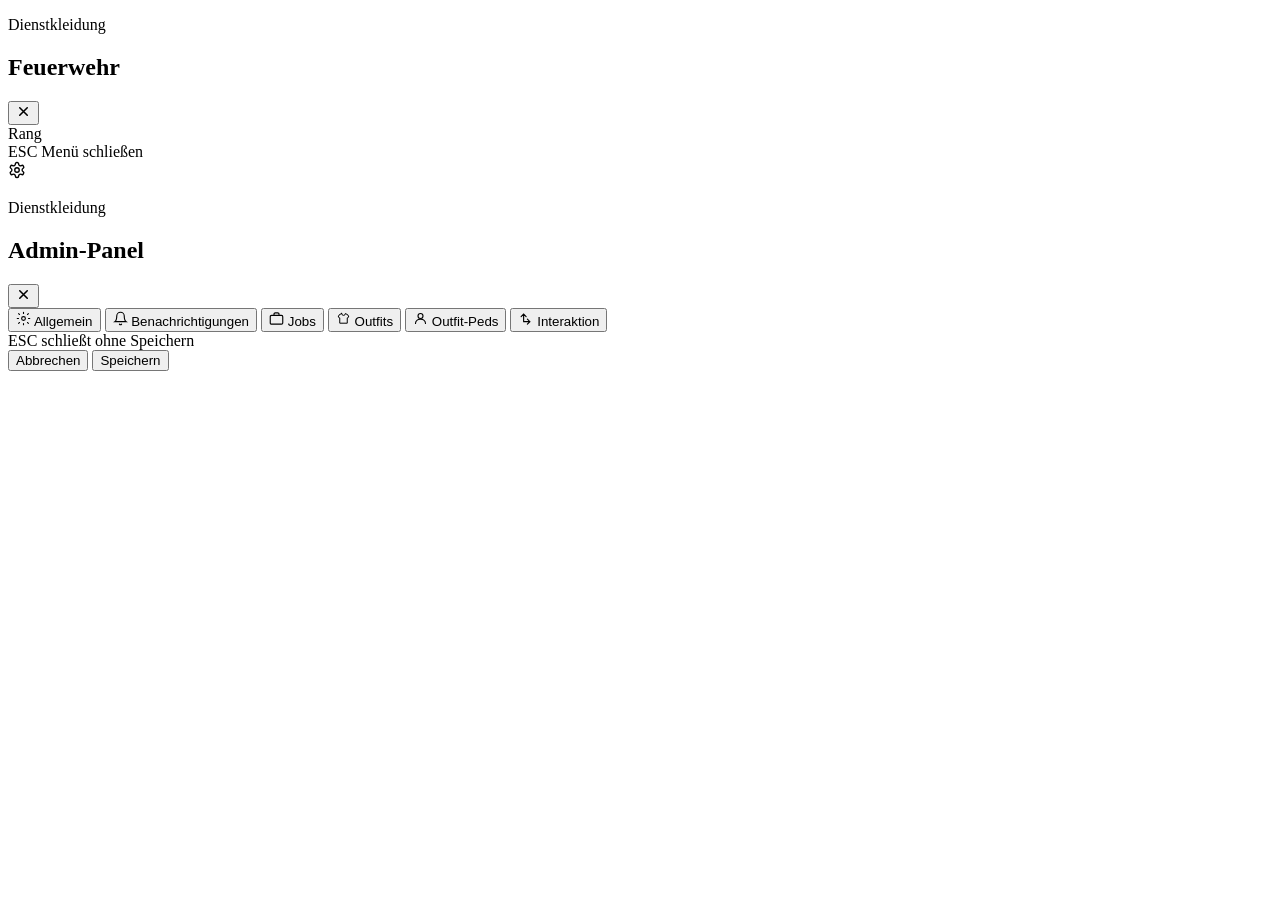
==== dienstkleidung/html/index.html @ 2d085398 "Fix menu not closing and unresponsive NUI interactions - Restore missing action=open in outfit menu " ====
<!DOCTYPE html>
<html lang="de">
<head>
    <meta charset="UTF-8" />
    <meta name="viewport" content="width=device-width, initial-scale=1" />
    <title>Dienstkleidung</title>
    <link rel="preconnect" href="https://fonts.googleapis.com">
    <link href="https://fonts.googleapis.com/css2?family=DM+Sans:opsz,wght@9..40,300..700&display=swap" rel="stylesheet">
    <link rel="stylesheet" href="style.css" />
    <link rel="stylesheet" href="admin.css" />
</head>
<body>

    <!-- Notify-Container -->
    <div id="root" data-position="top-right"></div>

    <!-- ═══════════ OUTFIT-MENÜ ═══════════ -->
    <main id="app" class="hidden">
        <section class="menu" id="menu">

            <header class="menu__head">
                <div class="brand">
                    <div class="brand__icon" id="jobIcon"></div>
                    <div class="brand__text">
                        <p class="eyebrow" id="eyebrow">Dienstkleidung</p>
                        <h1 class="brand__title" id="menuTitle">Feuerwehr</h1>
                    </div>
                </div>
                <button type="button" id="closeBtn" class="iconbtn" aria-label="Schließen">
                    <svg viewBox="0 0 24 24" width="15" height="15" fill="none" stroke="currentColor" stroke-width="2.5" stroke-linecap="round"><path d="M6 6l12 12M18 6L6 18"/></svg>
                </button>
            </header>

            <div class="rankrow">
                <span class="rank" id="rank">
                    <span class="rank__dot"></span>
                    <span id="rankLabel">Rang</span>
                </span>
                <span class="count" id="count"></span>
            </div>

            <div class="menu__divider"></div>

            <div class="list" id="outfitList"></div>

            <footer class="menu__foot">
                <span class="kbd">ESC</span>
                <span>Menü schließen</span>
            </footer>

        </section>
    </main>

    <!-- ═══════════ ADMIN-PANEL ═══════════ -->
    <main id="adminApp" class="admin hidden">
        <div class="admin__overlay">
            <section class="admin__panel">

                <header class="admin__head">
                    <div class="admin__brand">
                        <div class="admin__brand-icon">
                            <svg viewBox="0 0 24 24" width="18" height="18" fill="none" stroke="currentColor" stroke-width="1.8" stroke-linecap="round">
                                <path d="M12.22 2h-.44a2 2 0 0 0-2 2v.18a2 2 0 0 1-1 1.73l-.43.25a2 2 0 0 1-2 0l-.15-.08a2 2 0 0 0-2.73.73l-.22.38a2 2 0 0 0 .73 2.73l.15.1a2 2 0 0 1 1 1.72v.51a2 2 0 0 1-1 1.74l-.15.09a2 2 0 0 0-.73 2.73l.22.38a2 2 0 0 0 2.73.73l.15-.08a2 2 0 0 1 2 0l.43.25a2 2 0 0 1 1 1.73V20a2 2 0 0 0 2 2h.44a2 2 0 0 0 2-2v-.18a2 2 0 0 1 1-1.73l.43-.25a2 2 0 0 1 2 0l.15.08a2 2 0 0 0 2.73-.73l.22-.39a2 2 0 0 0-.73-2.73l-.15-.08a2 2 0 0 1-1-1.74v-.5a2 2 0 0 1 1-1.74l.15-.09a2 2 0 0 0 .73-2.73l-.22-.38a2 2 0 0 0-2.73-.73l-.15.08a2 2 0 0 1-2 0l-.43-.25a2 2 0 0 1-1-1.73V4a2 2 0 0 0-2-2z"/>
                                <circle cx="12" cy="12" r="3"/>
                            </svg>
                        </div>
                        <div>
                            <p class="eyebrow">Dienstkleidung</p>
                            <h1>Admin-Panel</h1>
                        </div>
                    </div>
                    <button type="button" id="adminCloseBtn" class="iconbtn" aria-label="Schließen">
                        <svg viewBox="0 0 24 24" width="15" height="15" fill="none" stroke="currentColor" stroke-width="2.5" stroke-linecap="round"><path d="M6 6l12 12M18 6L6 18"/></svg>
                    </button>
                </header>

                <div class="admin__layout">

                    <nav class="admin__sidebar" id="adminTabs">
                        <button type="button" data-tab="general" class="sidebar-btn is-active">
                            <svg viewBox="0 0 24 24" width="15" height="15" fill="none" stroke="currentColor" stroke-width="1.8" stroke-linecap="round"><circle cx="12" cy="12" r="3"/><path d="M12 2v2m0 16v2M4.22 4.22l1.42 1.42m12.72 12.72 1.42 1.42M2 12h2m16 0h2M4.22 19.78l1.42-1.42M18.36 5.64l1.42-1.42"/></svg>
                            <span>Allgemein</span>
                        </button>
                        <button type="button" data-tab="notify" class="sidebar-btn">
                            <svg viewBox="0 0 24 24" width="15" height="15" fill="none" stroke="currentColor" stroke-width="1.8" stroke-linecap="round"><path d="M6 8a6 6 0 0 1 12 0c0 7 3 9 3 9H3s3-2 3-9"/><path d="M10.3 21a1.94 1.94 0 0 0 3.4 0"/></svg>
                            <span>Benachrichtigungen</span>
                        </button>
                        <button type="button" data-tab="jobs" class="sidebar-btn">
                            <svg viewBox="0 0 24 24" width="15" height="15" fill="none" stroke="currentColor" stroke-width="1.8" stroke-linecap="round"><rect x="2" y="7" width="20" height="14" rx="2"/><path d="M16 7V5a2 2 0 0 0-2-2h-4a2 2 0 0 0-2 2v2"/></svg>
                            <span>Jobs</span>
                        </button>
                        <button type="button" data-tab="outfits" class="sidebar-btn">
                            <svg viewBox="0 0 24 24" width="15" height="15" fill="none" stroke="currentColor" stroke-width="1.6" stroke-linecap="round" stroke-linejoin="round"><path d="M9 4 5 6.2 3.5 9.6 6 11v8.5h12V11l2.5-1.4L19 6.2 15 4a3 3 0 0 1-6 0Z"/></svg>
                            <span>Outfits</span>
                        </button>
                        <button type="button" data-tab="peds" class="sidebar-btn">
                            <svg viewBox="0 0 24 24" width="15" height="15" fill="none" stroke="currentColor" stroke-width="1.8" stroke-linecap="round"><circle cx="12" cy="8" r="4"/><path d="M4 20c0-4 3.6-7 8-7s8 3 8 7"/></svg>
                            <span>Outfit-Peds</span>
                        </button>
                        <button type="button" data-tab="interaction" class="sidebar-btn">
                            <svg viewBox="0 0 24 24" width="15" height="15" fill="none" stroke="currentColor" stroke-width="1.8" stroke-linecap="round"><path d="m5 9 4-4 4 4m-4-4v12m6-4 4 4-4 4m4-4H9"/></svg>
                            <span>Interaktion</span>
                        </button>
                    </nav>

                    <div class="admin__body" id="adminBody"></div>

                </div>

                <footer class="admin__foot">
                    <span class="admin__hint">
                        <span class="kbd">ESC</span>
                        schließt ohne Speichern
                    </span>
                    <div class="admin__actions">
                        <button type="button" id="adminCancelBtn" class="btn">Abbrechen</button>
                        <button type="button" id="adminSaveBtn" class="btn btn--primary">Speichern</button>
                    </div>
                </footer>

            </section>
        </div>
    </main>

    <script src="script.js"></script>
    <script src="admin.js"></script>
</body>
</html>
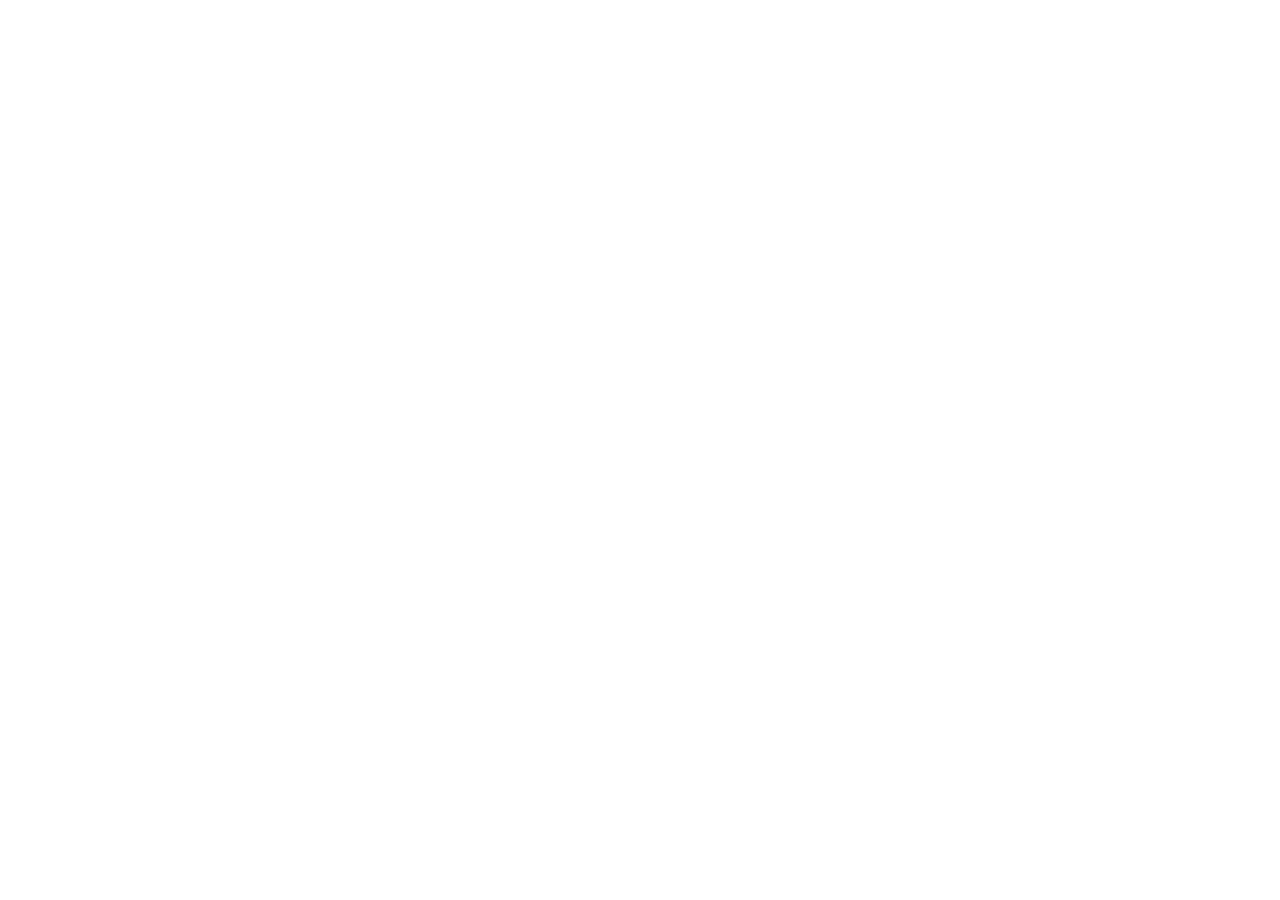
==== commit baf3d5ae: "Admin-Panel UI aufgeräumt und visuell verbessert - Sidebar in Einstellungen/Inhalt gruppiert - Tab-H" ====
--- a/dienstkleidung/html/index.html
+++ b/dienstkleidung/html/index.html
@@ -77,30 +77,36 @@
                 <div class="admin__layout">
 
                     <nav class="admin__sidebar" id="adminTabs">
-                        <button type="button" data-tab="general" class="sidebar-btn is-active">
-                            <svg viewBox="0 0 24 24" width="15" height="15" fill="none" stroke="currentColor" stroke-width="1.8" stroke-linecap="round"><circle cx="12" cy="12" r="3"/><path d="M12 2v2m0 16v2M4.22 4.22l1.42 1.42m12.72 12.72 1.42 1.42M2 12h2m16 0h2M4.22 19.78l1.42-1.42M18.36 5.64l1.42-1.42"/></svg>
-                            <span>Allgemein</span>
-                        </button>
-                        <button type="button" data-tab="notify" class="sidebar-btn">
-                            <svg viewBox="0 0 24 24" width="15" height="15" fill="none" stroke="currentColor" stroke-width="1.8" stroke-linecap="round"><path d="M6 8a6 6 0 0 1 12 0c0 7 3 9 3 9H3s3-2 3-9"/><path d="M10.3 21a1.94 1.94 0 0 0 3.4 0"/></svg>
-                            <span>Benachrichtigungen</span>
-                        </button>
-                        <button type="button" data-tab="jobs" class="sidebar-btn">
-                            <svg viewBox="0 0 24 24" width="15" height="15" fill="none" stroke="currentColor" stroke-width="1.8" stroke-linecap="round"><rect x="2" y="7" width="20" height="14" rx="2"/><path d="M16 7V5a2 2 0 0 0-2-2h-4a2 2 0 0 0-2 2v2"/></svg>
-                            <span>Jobs</span>
-                        </button>
-                        <button type="button" data-tab="outfits" class="sidebar-btn">
-                            <svg viewBox="0 0 24 24" width="15" height="15" fill="none" stroke="currentColor" stroke-width="1.6" stroke-linecap="round" stroke-linejoin="round"><path d="M9 4 5 6.2 3.5 9.6 6 11v8.5h12V11l2.5-1.4L19 6.2 15 4a3 3 0 0 1-6 0Z"/></svg>
-                            <span>Outfits</span>
-                        </button>
-                        <button type="button" data-tab="peds" class="sidebar-btn">
-                            <svg viewBox="0 0 24 24" width="15" height="15" fill="none" stroke="currentColor" stroke-width="1.8" stroke-linecap="round"><circle cx="12" cy="8" r="4"/><path d="M4 20c0-4 3.6-7 8-7s8 3 8 7"/></svg>
-                            <span>Outfit-Peds</span>
-                        </button>
-                        <button type="button" data-tab="interaction" class="sidebar-btn">
-                            <svg viewBox="0 0 24 24" width="15" height="15" fill="none" stroke="currentColor" stroke-width="1.8" stroke-linecap="round"><path d="m5 9 4-4 4 4m-4-4v12m6-4 4 4-4 4m4-4H9"/></svg>
-                            <span>Interaktion</span>
-                        </button>
+                        <div class="sidebar-group">
+                            <span class="sidebar-group__label">Einstellungen</span>
+                            <button type="button" data-tab="general" class="sidebar-btn is-active">
+                                <svg viewBox="0 0 24 24" width="15" height="15" fill="none" stroke="currentColor" stroke-width="1.8" stroke-linecap="round"><circle cx="12" cy="12" r="3"/><path d="M12 2v2m0 16v2M4.22 4.22l1.42 1.42m12.72 12.72 1.42 1.42M2 12h2m16 0h2M4.22 19.78l1.42-1.42M18.36 5.64l1.42-1.42"/></svg>
+                                <span>Allgemein</span>
+                            </button>
+                            <button type="button" data-tab="notify" class="sidebar-btn">
+                                <svg viewBox="0 0 24 24" width="15" height="15" fill="none" stroke="currentColor" stroke-width="1.8" stroke-linecap="round"><path d="M6 8a6 6 0 0 1 12 0c0 7 3 9 3 9H3s3-2 3-9"/><path d="M10.3 21a1.94 1.94 0 0 0 3.4 0"/></svg>
+                                <span>Benachrichtigungen</span>
+                            </button>
+                            <button type="button" data-tab="jobs" class="sidebar-btn">
+                                <svg viewBox="0 0 24 24" width="15" height="15" fill="none" stroke="currentColor" stroke-width="1.8" stroke-linecap="round"><rect x="2" y="7" width="20" height="14" rx="2"/><path d="M16 7V5a2 2 0 0 0-2-2h-4a2 2 0 0 0-2 2v2"/></svg>
+                                <span>Jobs</span>
+                            </button>
+                            <button type="button" data-tab="interaction" class="sidebar-btn">
+                                <svg viewBox="0 0 24 24" width="15" height="15" fill="none" stroke="currentColor" stroke-width="1.8" stroke-linecap="round"><path d="m5 9 4-4 4 4m-4-4v12m6-4 4 4-4 4m4-4H9"/></svg>
+                                <span>Interaktion</span>
+                            </button>
+                        </div>
+                        <div class="sidebar-group">
+                            <span class="sidebar-group__label">Inhalt</span>
+                            <button type="button" data-tab="outfits" class="sidebar-btn">
+                                <svg viewBox="0 0 24 24" width="15" height="15" fill="none" stroke="currentColor" stroke-width="1.8" stroke-linecap="round" stroke-linejoin="round"><path d="M9 4 5 6.2 3.5 9.6 6 11v8.5h12V11l2.5-1.4L19 6.2 15 4a3 3 0 0 1-6 0Z"/></svg>
+                                <span>Outfits</span>
+                            </button>
+                            <button type="button" data-tab="peds" class="sidebar-btn">
+                                <svg viewBox="0 0 24 24" width="15" height="15" fill="none" stroke="currentColor" stroke-width="1.8" stroke-linecap="round"><circle cx="12" cy="8" r="4"/><path d="M4 20c0-4 3.6-7 8-7s8 3 8 7"/></svg>
+                                <span>Outfit-Peds</span>
+                            </button>
+                        </div>
                     </nav>
 
                     <div class="admin__body" id="adminBody"></div>
--- a/dienstkleidung/html/style.css
+++ b/dienstkleidung/html/style.css
@@ -0,0 +1,391 @@
+/* ============================================================
+   Dienstkleidung – Outfit-Menü Styles
+   ============================================================ */
+
+*, *::before, *::after { box-sizing: border-box; margin: 0; padding: 0; }
+
+:root {
+    --accent:       #ff5a3c;
+    --accent-weak:  rgba(255, 90, 60, 0.14);
+    --accent-mid:   rgba(255, 90, 60, 0.24);
+    --accent-line:  rgba(255, 90, 60, 0.55);
+    --bg-panel:     #111318;
+    --bg-surface:   #191c27;
+    --border:       rgba(255,255,255,0.08);
+    --border-soft:  rgba(255,255,255,0.05);
+    --text:         #dde2ef;
+    --text-2:       #858fa3;
+    --text-3:       #4d5668;
+    font-family: 'DM Sans', system-ui, sans-serif;
+}
+
+html, body {
+    width: 100%;
+    height: 100%;
+    background: transparent;
+    overflow: hidden;
+    -webkit-font-smoothing: antialiased;
+    color: var(--text);
+}
+
+/* ─── Scrollbar ──────────────────────────────────────────── */
+::-webkit-scrollbar          { width: 5px; }
+::-webkit-scrollbar-track    { background: transparent; }
+::-webkit-scrollbar-thumb    { background: rgba(255,255,255,0.10); border-radius: 99px; }
+::-webkit-scrollbar-thumb:hover { background: rgba(255,255,255,0.18); }
+
+/* ─── Utility ────────────────────────────────────────────── */
+.hidden { display: none !important; }
+
+/* ─── Notify root ────────────────────────────────────────── */
+#root {
+    position: fixed;
+    z-index: 9999;
+    display: flex;
+    flex-direction: column;
+    gap: 8px;
+    padding: 16px;
+    pointer-events: none;
+    max-width: 380px;
+}
+#root[data-position="top-right"]    { top: 0; right: 0; align-items: flex-end; }
+#root[data-position="top-left"]     { top: 0; left: 0;  align-items: flex-start; }
+#root[data-position="top-center"]   { top: 0; left: 50%; transform: translateX(-50%); align-items: center; }
+#root[data-position="bottom-right"] { bottom: 0; right: 0; flex-direction: column-reverse; align-items: flex-end; }
+#root[data-position="bottom-left"]  { bottom: 0; left: 0;  flex-direction: column-reverse; align-items: flex-start; }
+#root[data-position="bottom-center"]{ bottom: 0; left: 50%; transform: translateX(-50%); flex-direction: column-reverse; align-items: center; }
+
+/* ─── Notification card ──────────────────────────────────── */
+.notify {
+    pointer-events: auto;
+    display: flex;
+    align-items: center;
+    gap: 12px;
+    min-width: 280px;
+    max-width: 340px;
+    padding: 13px 16px 13px 20px;
+    border-radius: 13px;
+    background: var(--bg-panel);
+    border: 1px solid var(--border);
+    box-shadow: 0 16px 40px rgba(0,0,0,0.55);
+    position: relative;
+    animation: notifyIn 0.36s cubic-bezier(0.22,1,0.36,1) both;
+    overflow: hidden;
+}
+.notify.fadeOut { animation: notifyOut 0.32s ease forwards; }
+
+.notify::before {
+    content: '';
+    position: absolute;
+    left: 0; top: 6px; bottom: 6px;
+    width: 3px;
+    border-radius: 0 3px 3px 0;
+}
+
+.notify .icon-wrapper {
+    flex-shrink: 0;
+    width: 36px; height: 36px;
+    display: grid; place-items: center;
+    border-radius: 10px;
+}
+.notify .icon-wrapper svg { width: 18px; height: 18px; }
+
+.notify .content .text {
+    font-size: 13.5px;
+    line-height: 1.45;
+    font-weight: 500;
+}
+
+/* type colours */
+.notify.success { border-color: rgba(34,176,109,0.22); }
+.notify.success::before { background: #22b06d; }
+.notify.success .icon-wrapper { background: rgba(34,176,109,0.14); color: #22b06d; }
+
+.notify.error { border-color: rgba(240,85,106,0.22); }
+.notify.error::before { background: #f0556a; }
+.notify.error .icon-wrapper { background: rgba(240,85,106,0.14); color: #f0556a; }
+
+.notify.info { border-color: rgba(77,155,255,0.22); }
+.notify.info::before { background: #4d9bff; }
+.notify.info .icon-wrapper { background: rgba(77,155,255,0.14); color: #4d9bff; }
+
+.notify.warning { border-color: rgba(242,178,51,0.22); }
+.notify.warning::before { background: #f2b233; }
+.notify.warning .icon-wrapper { background: rgba(242,178,51,0.14); color: #f2b233; }
+
+/* notify color codes */
+.color-red    { color: #ff5a4a; }
+.color-green  { color: #22b06d; }
+.color-blue   { color: #4d9bff; }
+.color-yellow { color: #f2b233; }
+.color-purple { color: #a78bf6; }
+.color-orange { color: #f0922d; }
+.color-white  { color: #dde2ef; }
+
+@keyframes notifyIn  { from { opacity:0; transform: translateX(20px); } to { opacity:1; transform:none; } }
+@keyframes notifyOut { to   { opacity:0; transform: translateX(12px); } }
+
+/* ─── Outfit-Menü Layout ─────────────────────────────────── */
+#app {
+    position: fixed;
+    inset: 0;
+    display: flex;
+    align-items: center;
+    justify-content: flex-end;
+    padding-right: 5.5vw;
+    pointer-events: auto;
+}
+
+.menu {
+    pointer-events: auto;
+    width: 382px;
+    max-height: 80vh;
+    display: flex;
+    flex-direction: column;
+    background: var(--bg-panel);
+    border: 1px solid var(--border);
+    border-radius: 18px;
+    box-shadow: 0 32px 72px -16px rgba(0,0,0,0.9), 0 4px 20px rgba(0,0,0,0.5);
+    overflow: hidden;
+    animation: menuIn 0.34s cubic-bezier(0.22,1,0.36,1) both;
+}
+
+@keyframes menuIn {
+    from { opacity:0; transform: translateX(24px); }
+    to   { opacity:1; transform: none; }
+}
+
+/* ─── Menu Header ────────────────────────────────────────── */
+.menu__head {
+    display: flex;
+    align-items: center;
+    justify-content: space-between;
+    gap: 12px;
+    padding: 18px 18px 16px;
+    flex-shrink: 0;
+}
+
+.brand {
+    display: flex;
+    align-items: center;
+    gap: 13px;
+    min-width: 0;
+}
+
+.brand__icon {
+    flex-shrink: 0;
+    width: 46px; height: 46px;
+    display: grid; place-items: center;
+    border-radius: 14px;
+    background: var(--accent-weak);
+    color: var(--accent);
+    transition: background 0.25s, color 0.25s;
+}
+.brand__icon svg { width: 21px; height: 21px; }
+
+.brand__text { min-width: 0; }
+
+.eyebrow {
+    font-size: 10px;
+    font-weight: 700;
+    letter-spacing: 0.13em;
+    text-transform: uppercase;
+    color: var(--text-3);
+}
+
+.brand__title {
+    font-size: 19px;
+    font-weight: 700;
+    letter-spacing: -0.3px;
+    line-height: 1.15;
+    margin-top: 3px;
+    color: var(--text);
+    white-space: nowrap;
+    overflow: hidden;
+    text-overflow: ellipsis;
+}
+
+/* ─── Rank row ───────────────────────────────────────────── */
+.rankrow {
+    display: flex;
+    align-items: center;
+    gap: 8px;
+    padding: 0 18px 13px;
+    flex-shrink: 0;
+}
+
+.rank {
+    display: inline-flex;
+    align-items: center;
+    gap: 7px;
+    padding: 5px 12px 5px 9px;
+    border-radius: 999px;
+    background: var(--accent-weak);
+    color: var(--accent);
+    font-size: 12px;
+    font-weight: 700;
+    max-width: 72%;
+    overflow: hidden;
+    white-space: nowrap;
+    text-overflow: ellipsis;
+    transition: background 0.25s, color 0.25s;
+}
+
+.rank__dot {
+    width: 6px; height: 6px;
+    border-radius: 50%;
+    background: currentColor;
+    flex-shrink: 0;
+}
+
+.count {
+    margin-left: auto;
+    font-size: 12px;
+    color: var(--text-3);
+    font-weight: 500;
+}
+
+.menu__divider {
+    height: 1px;
+    background: var(--border-soft);
+    margin: 0 14px;
+    flex-shrink: 0;
+}
+
+/* ─── Outfit list ────────────────────────────────────────── */
+.list {
+    flex: 1;
+    overflow-y: auto;
+    display: flex;
+    flex-direction: column;
+    gap: 3px;
+    padding: 10px;
+    min-height: 0;
+}
+
+/* ─── Item ───────────────────────────────────────────────── */
+.item {
+    display: flex;
+    align-items: center;
+    gap: 12px;
+    width: 100%;
+    padding: 10px 8px;
+    border: 0;
+    border-radius: 11px;
+    background: transparent;
+    color: var(--text);
+    text-align: left;
+    cursor: pointer;
+    transition: background 0.15s;
+    animation: itemIn 0.36s cubic-bezier(0.22,1,0.36,1) both;
+    animation-delay: calc(var(--i, 0) * 40ms);
+}
+.item:hover { background: var(--bg-surface); }
+
+.item--restore {
+    margin-bottom: 2px;
+}
+
+.item--active { background: var(--accent-weak) !important; cursor: default; }
+.item--empty  { cursor: default; opacity: 0.5; }
+.item--empty:hover { background: transparent; }
+.item.is-disabled { opacity: 0.45; cursor: not-allowed; }
+.item.is-disabled:hover { background: transparent; }
+
+.item__icon {
+    flex-shrink: 0;
+    width: 36px; height: 36px;
+    display: grid; place-items: center;
+    border-radius: 10px;
+    background: rgba(255,255,255,0.04);
+    color: var(--text-2);
+    transition: background 0.2s, color 0.2s;
+}
+.item__icon svg { width: 17px; height: 17px; }
+
+.item--active .item__icon,
+.item--restore .item__icon { background: var(--accent-weak); color: var(--accent); }
+
+.item__body {
+    min-width: 0;
+    flex: 1;
+    display: flex;
+    flex-direction: column;
+}
+
+.item__label {
+    font-size: 14px;
+    font-weight: 600;
+    letter-spacing: -0.1px;
+    white-space: nowrap;
+    overflow: hidden;
+    text-overflow: ellipsis;
+    color: var(--text);
+}
+
+.item__sub {
+    font-size: 12px;
+    color: var(--text-2);
+    margin-top: 2px;
+}
+.item--active .item__sub { color: var(--accent); }
+
+.item__chev { flex-shrink: 0; color: var(--text-3); }
+.item__chev svg { display: block; }
+
+.item--divider {
+    height: 1px;
+    background: var(--border-soft);
+    margin: 4px 4px 6px;
+    flex-shrink: 0;
+    border: 0;
+    border-radius: 0;
+    padding: 0;
+    cursor: default;
+    pointer-events: none;
+}
+
+@keyframes itemIn {
+    from { opacity:0; transform: translateX(10px); }
+    to   { opacity:1; transform: none; }
+}
+
+/* ─── Menu Footer ────────────────────────────────────────── */
+.menu__foot {
+    display: flex;
+    align-items: center;
+    gap: 8px;
+    padding: 12px 18px 15px;
+    border-top: 1px solid var(--border-soft);
+    flex-shrink: 0;
+    font-size: 11.5px;
+    color: var(--text-3);
+}
+
+/* ─── Shared: iconbtn, kbd ───────────────────────────────── */
+.iconbtn {
+    width: 32px; height: 32px;
+    display: grid; place-items: center;
+    border: 0;
+    border-radius: 9px;
+    background: transparent;
+    color: var(--text-3);
+    cursor: pointer;
+    transition: background 0.15s, color 0.15s;
+}
+.iconbtn:hover { background: rgba(255,255,255,0.06); color: var(--text-2); }
+
+.kbd {
+    display: inline-grid;
+    place-items: center;
+    min-width: 34px;
+    height: 22px;
+    padding: 0 7px;
+    border-radius: 6px;
+    background: rgba(255,255,255,0.05);
+    border: 1px solid var(--border);
+    color: var(--text-2);
+    font-size: 10px;
+    font-weight: 700;
+    letter-spacing: 0.5px;
+}
--- a/dienstkleidung/html/admin.css
+++ b/dienstkleidung/html/admin.css
@@ -0,0 +1,732 @@
+/* ============================================================
+   Dienstkleidung – Admin-Panel Styles
+   ============================================================ */
+
+/* ─── Overlay & Panel ────────────────────────────────────── */
+.admin {
+    position: fixed;
+    inset: 0;
+    z-index: 500;
+}
+
+.admin__overlay {
+    display: flex;
+    align-items: center;
+    justify-content: center;
+    width: 100%;
+    height: 100%;
+    /* Kein backdrop-filter: FiveM-CEF rendert das sonst oft als komplett schwarzen Screen. */
+    background: rgba(0, 0, 0, 0.42);
+    padding: 20px;
+}
+
+.admin__panel {
+    width: min(1080px, 100%);
+    height: min(720px, 100%);
+    display: flex;
+    flex-direction: column;
+    background: var(--bg-panel);
+    border: 1px solid var(--border);
+    border-radius: 18px;
+    box-shadow: 0 48px 96px rgba(0,0,0,0.7);
+    overflow: hidden;
+    animation: adminIn 0.28s cubic-bezier(0.22,1,0.36,1) both;
+}
+
+@keyframes adminIn {
+    from { opacity:0; transform: translateY(10px); }
+    to   { opacity:1; transform: none; }
+}
+
+/* ─── Admin Header ───────────────────────────────────────── */
+.admin__head {
+    display: flex;
+    align-items: center;
+    justify-content: space-between;
+    padding: 16px 22px;
+    border-bottom: 1px solid var(--border-soft);
+    flex-shrink: 0;
+    background: linear-gradient(180deg, rgba(255,255,255,0.02) 0%, transparent 100%);
+}
+
+.admin__brand {
+    display: flex;
+    align-items: center;
+    gap: 14px;
+}
+
+.admin__brand-icon {
+    width: 40px; height: 40px;
+    display: grid; place-items: center;
+    border-radius: 12px;
+    background: var(--accent-weak);
+    color: var(--accent);
+    transition: background 0.25s, color 0.25s;
+}
+
+.admin__brand h1 {
+    font-size: 17px;
+    font-weight: 700;
+    letter-spacing: -0.2px;
+    margin-top: 2px;
+    color: var(--text);
+}
+
+/* ─── Layout ─────────────────────────────────────────────── */
+.admin__layout {
+    flex: 1;
+    display: flex;
+    min-height: 0;
+}
+
+/* ─── Sidebar ────────────────────────────────────────────── */
+.admin__sidebar {
+    width: 220px;
+    flex-shrink: 0;
+    display: flex;
+    flex-direction: column;
+    gap: 18px;
+    padding: 16px 12px;
+    border-right: 1px solid var(--border-soft);
+    overflow-y: auto;
+    background: rgba(0,0,0,0.14);
+}
+
+.sidebar-group {
+    display: flex;
+    flex-direction: column;
+    gap: 3px;
+}
+
+.sidebar-group__label {
+    font-size: 9.5px;
+    font-weight: 800;
+    text-transform: uppercase;
+    letter-spacing: 0.12em;
+    color: var(--text-3);
+    padding: 0 10px 6px;
+}
+
+.sidebar-btn {
+    display: flex;
+    align-items: center;
+    gap: 10px;
+    width: 100%;
+    padding: 10px 12px;
+    border: 1px solid transparent;
+    border-radius: 10px;
+    background: transparent;
+    color: var(--text-2);
+    font-size: 13px;
+    font-weight: 600;
+    text-align: left;
+    cursor: pointer;
+    transition: background 0.15s, color 0.15s, border-color 0.15s;
+    white-space: nowrap;
+    overflow: hidden;
+    text-overflow: ellipsis;
+}
+.sidebar-btn svg { flex-shrink: 0; opacity: 0.85; }
+.sidebar-btn:hover {
+    background: rgba(255,255,255,0.05);
+    color: var(--text);
+    border-color: var(--border-soft);
+}
+.sidebar-btn.is-active {
+    background: var(--accent-weak);
+    color: var(--accent);
+    border-color: rgba(255, 90, 60, 0.18);
+}
+.sidebar-btn.is-active svg { opacity: 1; }
+
+/* ─── Body ───────────────────────────────────────────────── */
+.admin__body {
+    flex: 1;
+    overflow-y: auto;
+    padding: 22px 26px 28px;
+    min-width: 0;
+}
+
+/* ─── Tab page header ────────────────────────────────────── */
+.tab-page {
+    display: flex;
+    flex-direction: column;
+    gap: 20px;
+}
+
+.tab-page__head {
+    padding-bottom: 4px;
+}
+
+.tab-page__title {
+    font-size: 20px;
+    font-weight: 700;
+    letter-spacing: -0.3px;
+    color: var(--text);
+    line-height: 1.2;
+}
+
+.tab-page__desc {
+    margin-top: 6px;
+    font-size: 13px;
+    line-height: 1.5;
+    color: var(--text-2);
+    max-width: 62ch;
+}
+
+/* ─── Section cards ──────────────────────────────────────── */
+.admin-section {
+    background: var(--bg-surface);
+    border: 1px solid var(--border-soft);
+    border-radius: 14px;
+    padding: 18px 20px 20px;
+}
+
+.admin-section + .admin-section {
+    margin-top: 0;
+}
+
+.admin-section__title {
+    font-size: 10px;
+    font-weight: 800;
+    text-transform: uppercase;
+    letter-spacing: 0.1em;
+    color: var(--text-3);
+    padding-bottom: 12px;
+    border-bottom: 1px solid var(--border-soft);
+    margin-bottom: 16px;
+}
+
+.help-text {
+    font-size: 12.5px;
+    line-height: 1.55;
+    color: var(--text-2);
+    margin-bottom: 14px;
+}
+
+.info-banner {
+    display: flex;
+    align-items: flex-start;
+    gap: 10px;
+    padding: 11px 14px;
+    margin-bottom: 16px;
+    border-radius: 10px;
+    background: rgba(77, 155, 255, 0.08);
+    border: 1px solid rgba(77, 155, 255, 0.18);
+    font-size: 12.5px;
+    line-height: 1.5;
+    color: var(--text-2);
+}
+
+.info-banner svg {
+    flex-shrink: 0;
+    margin-top: 1px;
+    color: #4d9bff;
+}
+
+/* ─── Grid ───────────────────────────────────────────────── */
+.admin-grid {
+    display: grid;
+    grid-template-columns: 1fr 1fr;
+    gap: 14px 18px;
+}
+.admin-grid--narrow { grid-template-columns: repeat(3, 1fr); }
+.admin-grid--single { grid-template-columns: 1fr; }
+
+.span-2 { grid-column: span 2; }
+.span-3 { grid-column: span 3; }
+
+/* ─── Field ──────────────────────────────────────────────── */
+.field {
+    display: flex;
+    flex-direction: column;
+    gap: 7px;
+}
+
+.field label,
+.field > label,
+.field > span {
+    font-size: 11px;
+    font-weight: 700;
+    color: var(--text-2);
+    text-transform: uppercase;
+    letter-spacing: 0.06em;
+}
+
+.field input[type="text"],
+.field input[type="number"],
+.field input[type="email"] {
+    background: rgba(0,0,0,0.22);
+    border: 1px solid var(--border);
+    border-radius: 10px;
+    padding: 10px 12px;
+    color: var(--text);
+    font-size: 13.5px;
+    font-family: inherit;
+    outline: none;
+    width: 100%;
+    transition: border-color 0.15s, background 0.15s;
+}
+.field input:focus {
+    border-color: var(--accent-line);
+    background: rgba(0,0,0,0.3);
+}
+.field input::placeholder { color: var(--text-3); }
+
+/* Checkbox-field variant */
+.field--checkbox {
+    flex-direction: row !important;
+    align-items: center;
+    gap: 11px !important;
+    padding: 12px 14px;
+    background: rgba(0,0,0,0.18);
+    border: 1px solid var(--border-soft);
+    border-radius: 11px;
+    cursor: pointer;
+    align-self: start;
+    transition: border-color 0.15s, background 0.15s;
+}
+.field--checkbox:hover {
+    border-color: var(--border);
+    background: rgba(0,0,0,0.24);
+}
+
+.field--checkbox input[type="checkbox"] {
+    width: 16px; height: 16px;
+    accent-color: var(--accent);
+    flex-shrink: 0;
+    cursor: pointer;
+}
+
+.field--checkbox label,
+.field--checkbox > label,
+.field--checkbox > span {
+    font-size: 13.5px;
+    font-weight: 600;
+    color: var(--text);
+    text-transform: none;
+    letter-spacing: 0;
+    cursor: pointer;
+}
+
+.field--checkbox-compact {
+    padding: 8px 12px;
+    align-self: center;
+}
+
+.ped-card__actions {
+    display: flex;
+    align-items: center;
+    gap: 10px;
+    flex-shrink: 0;
+}
+
+/* ─── Custom select (xselect) ────────────────────────────── */
+.xselect {
+    position: relative;
+    user-select: none;
+}
+
+.xselect__trigger {
+    width: 100%;
+    text-align: left;
+    background: rgba(0,0,0,0.22);
+    border: 1px solid var(--border);
+    border-radius: 10px;
+    padding: 10px 36px 10px 12px;
+    color: var(--text);
+    font-size: 13.5px;
+    font-family: inherit;
+    cursor: pointer;
+    transition: border-color 0.15s, background 0.15s;
+    white-space: nowrap;
+    overflow: hidden;
+    text-overflow: ellipsis;
+    position: relative;
+}
+.xselect__trigger::after {
+    content: '';
+    position: absolute;
+    right: 12px;
+    top: 50%;
+    transform: translateY(-50%);
+    width: 0; height: 0;
+    border-left: 5px solid transparent;
+    border-right: 5px solid transparent;
+    border-top: 5px solid var(--text-3);
+    pointer-events: none;
+    transition: transform 0.15s;
+}
+.xselect.is-open .xselect__trigger::after { transform: translateY(-50%) rotate(180deg); }
+.xselect__trigger:hover {
+    border-color: rgba(255,255,255,0.14);
+    background: rgba(0,0,0,0.28);
+}
+.xselect.is-open .xselect__trigger {
+    border-color: var(--accent-line);
+    background: rgba(0,0,0,0.3);
+}
+
+.xselect__list {
+    display: none;
+    position: absolute;
+    left: 0; right: 0;
+    top: calc(100% + 5px);
+    z-index: 900;
+    background: var(--bg-surface);
+    border: 1px solid var(--border);
+    border-radius: 11px;
+    box-shadow: 0 16px 40px rgba(0,0,0,0.55);
+    overflow: hidden;
+    max-height: 220px;
+    overflow-y: auto;
+    padding: 4px;
+}
+.xselect.is-open .xselect__list { display: flex; flex-direction: column; }
+.xselect.is-open-up .xselect__list {
+    top: auto;
+    bottom: calc(100% + 5px);
+}
+
+.xselect__option {
+    width: 100%;
+    text-align: left;
+    background: transparent;
+    border: 0;
+    border-radius: 8px;
+    padding: 9px 12px;
+    color: var(--text-2);
+    font-size: 13px;
+    font-family: inherit;
+    cursor: pointer;
+    transition: background 0.12s, color 0.12s;
+    white-space: nowrap;
+    overflow: hidden;
+    text-overflow: ellipsis;
+}
+.xselect__option:hover      { background: rgba(255,255,255,0.06); color: var(--text); }
+.xselect__option.is-selected { background: var(--accent-weak); color: var(--accent); font-weight: 700; }
+
+/* ─── Job toggle grid ────────────────────────────────────── */
+.job-toggle-grid {
+    display: grid;
+    grid-template-columns: repeat(auto-fill, minmax(170px, 1fr));
+    gap: 8px;
+}
+
+.job-toggle {
+    display: flex;
+    align-items: center;
+    gap: 10px;
+    padding: 11px 13px;
+    background: rgba(0,0,0,0.18);
+    border: 1px solid var(--border-soft);
+    border-radius: 10px;
+    cursor: pointer;
+    font-size: 13px;
+    font-weight: 600;
+    color: var(--text);
+    transition: border-color 0.15s, background 0.15s;
+}
+.job-toggle:hover {
+    border-color: var(--border);
+    background: rgba(0,0,0,0.24);
+}
+.job-toggle input[type="checkbox"] {
+    width: 15px; height: 15px;
+    accent-color: var(--accent);
+    flex-shrink: 0;
+    cursor: pointer;
+}
+.job-toggle.is-unconfigured { border-color: rgba(242,178,51,0.28); }
+
+.job-badge-warn {
+    margin-left: auto;
+    font-size: 9.5px;
+    font-weight: 700;
+    padding: 2px 6px;
+    border-radius: 99px;
+    background: rgba(242,178,51,0.14);
+    color: #f2b233;
+    white-space: nowrap;
+    flex-shrink: 0;
+}
+
+/* ─── Outfit list ────────────────────────────────────────── */
+.outfit-list {
+    display: flex;
+    flex-direction: column;
+    gap: 8px;
+    margin: 16px 0 14px;
+}
+
+.outfit-row {
+    display: flex;
+    align-items: center;
+    gap: 12px;
+    padding: 12px 15px;
+    background: rgba(0,0,0,0.18);
+    border: 1px solid var(--border-soft);
+    border-radius: 11px;
+    transition: border-color 0.15s, background 0.15s;
+}
+.outfit-row:hover {
+    border-color: var(--border);
+    background: rgba(0,0,0,0.24);
+}
+
+.outfit-row__grade {
+    font-size: 11px;
+    font-weight: 700;
+    color: var(--text-3);
+    text-transform: uppercase;
+    letter-spacing: 0.04em;
+    white-space: nowrap;
+    flex-shrink: 0;
+    min-width: 56px;
+}
+
+.outfit-row__label {
+    flex: 1;
+    font-size: 14px;
+    font-weight: 500;
+    color: var(--text);
+    min-width: 0;
+    overflow: hidden;
+    text-overflow: ellipsis;
+    white-space: nowrap;
+}
+
+/* ─── Outfit editor ──────────────────────────────────────── */
+.outfit-editor-cols {
+    display: grid;
+    grid-template-columns: 1fr 1fr;
+    gap: 16px;
+    margin-bottom: 4px;
+}
+
+.outfit-editor-col {
+    background: rgba(0,0,0,0.14);
+    border: 1px solid var(--border-soft);
+    border-radius: 12px;
+    padding: 14px 16px 16px;
+}
+
+.outfit-editor-col .admin-section__title {
+    margin-bottom: 12px;
+    padding-bottom: 10px;
+}
+
+.outfit-editor-actions {
+    display: flex;
+    align-items: center;
+    gap: 9px;
+    flex-wrap: wrap;
+    padding-top: 4px;
+}
+
+.outfit-editor-spacer { flex: 1; }
+
+/* Clothes grid */
+.clothes-grid {
+    display: flex;
+    flex-direction: column;
+    gap: 4px;
+}
+
+.clothes-row {
+    display: grid;
+    grid-template-columns: 1fr 88px 88px;
+    gap: 8px;
+    align-items: center;
+}
+
+.clothes-row--head span {
+    font-size: 10px;
+    font-weight: 700;
+    text-transform: uppercase;
+    letter-spacing: 0.06em;
+    color: var(--text-3);
+    padding: 0 4px;
+}
+
+.clothes-row__label {
+    font-size: 13px;
+    font-weight: 500;
+    color: var(--text-2);
+    white-space: nowrap;
+    overflow: hidden;
+    text-overflow: ellipsis;
+}
+
+.clothes-input {
+    background: rgba(0,0,0,0.22);
+    border: 1px solid var(--border);
+    border-radius: 8px;
+    padding: 8px 10px;
+    color: var(--text);
+    font-size: 13px;
+    font-family: inherit;
+    outline: none;
+    width: 100%;
+    transition: border-color 0.15s;
+}
+.clothes-input:focus { border-color: var(--accent-line); }
+.clothes-input::placeholder { color: var(--text-3); }
+
+/* ─── Ped card ───────────────────────────────────────────── */
+.ped-card {
+    border: 1px solid var(--border-soft);
+    border-radius: 13px;
+    padding: 16px 18px 18px;
+    margin-bottom: 12px;
+    background: rgba(0,0,0,0.14);
+}
+
+.ped-card:last-of-type { margin-bottom: 0; }
+
+.ped-card__head {
+    display: flex;
+    align-items: center;
+    justify-content: space-between;
+    margin-bottom: 16px;
+    gap: 12px;
+    padding-bottom: 14px;
+    border-bottom: 1px solid var(--border-soft);
+}
+
+.ped-card__head h3 {
+    font-size: 14px;
+    font-weight: 700;
+    color: var(--text);
+}
+
+.ped-card__coords {
+    display: grid;
+    grid-template-columns: repeat(4, 1fr);
+    gap: 10px;
+    margin-top: 14px;
+    margin-bottom: 12px;
+    padding-top: 14px;
+    border-top: 1px solid var(--border-soft);
+}
+
+.ped-card__coords .field label {
+    font-size: 10.5px;
+}
+
+.ped-card__coords-action {
+    display: flex;
+    justify-content: flex-start;
+}
+
+.add-ped-row {
+    display: flex;
+    align-items: center;
+    gap: 10px;
+    margin-top: 14px;
+    padding-top: 14px;
+    border-top: 1px solid var(--border-soft);
+}
+.add-ped-row .xselect { min-width: 180px; flex: 1; max-width: 260px; }
+
+.empty-state {
+    display: flex;
+    align-items: center;
+    justify-content: center;
+    text-align: center;
+    font-size: 13px;
+    line-height: 1.5;
+    color: var(--text-3);
+    padding: 28px 16px;
+    border: 1px dashed var(--border-soft);
+    border-radius: 11px;
+    background: rgba(0,0,0,0.1);
+}
+
+/* ─── Buttons ────────────────────────────────────────────── */
+.btn {
+    display: inline-flex;
+    align-items: center;
+    gap: 7px;
+    padding: 9px 18px;
+    border-radius: 10px;
+    border: 1px solid var(--border);
+    background: transparent;
+    color: var(--text-2);
+    font-size: 13px;
+    font-weight: 600;
+    font-family: inherit;
+    cursor: pointer;
+    transition: background 0.15s, color 0.15s, border-color 0.15s;
+    white-space: nowrap;
+}
+.btn:hover { background: rgba(255,255,255,0.06); color: var(--text); }
+
+.btn--primary {
+    background: var(--accent);
+    border-color: transparent;
+    color: #06080f;
+}
+.btn--primary:hover { filter: brightness(1.1); }
+
+.btn--danger {
+    border-color: rgba(240,85,106,0.35);
+    background: rgba(240,85,106,0.09);
+    color: #f0556a;
+}
+.btn--danger:hover { background: rgba(240,85,106,0.18); }
+
+.btn--sm {
+    padding: 7px 14px;
+    font-size: 12.5px;
+}
+
+.btn:disabled {
+    opacity: 0.4;
+    cursor: not-allowed;
+}
+
+/* ─── Admin Footer ───────────────────────────────────────── */
+.admin__foot {
+    display: flex;
+    align-items: center;
+    justify-content: space-between;
+    padding: 13px 22px;
+    border-top: 1px solid var(--border-soft);
+    flex-shrink: 0;
+    background: rgba(0,0,0,0.12);
+}
+
+.admin__hint {
+    display: flex;
+    align-items: center;
+    gap: 8px;
+    font-size: 12px;
+    color: var(--text-3);
+}
+
+.admin__actions {
+    display: flex;
+    gap: 9px;
+}
+
+.admin__foot.is-outfits-mode .admin__actions {
+    display: none;
+}
+
+.admin__foot.is-outfits-mode .admin__hint::after {
+    content: '· Outfits werden direkt im Editor gespeichert';
+    margin-left: 4px;
+    color: var(--text-2);
+}
+
+/* Tab body animation */
+.admin__body > * {
+    animation: tabIn 0.2s ease both;
+}
+
+@keyframes tabIn {
+    from { opacity:0; transform: translateY(6px); }
+    to   { opacity:1; transform: none; }
+}
